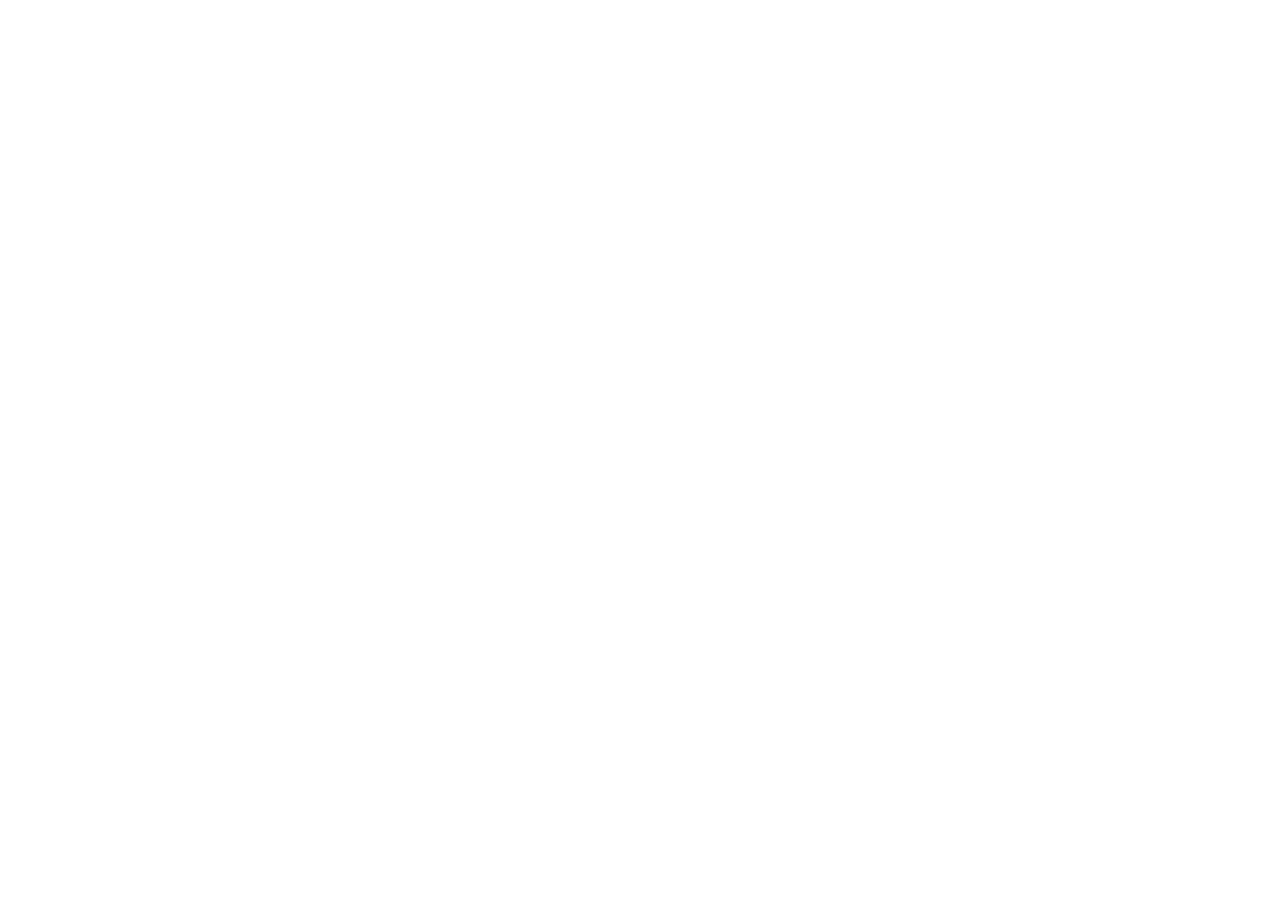
==== about.html @ 1bb25c59 "aboutpage" ====
<!DOCTYPE html>
<html lang="en">
<head>
    <meta charset="UTF-8">
    <meta http-equiv="X-UA-Compatible" content="IE=edge">
    <meta name="viewport" content="width=device-width, initial-scale=1.0">
    <title>About</title>
     <!-- Font Awesome -->
     <link rel="stylesheet" href="https://use.fontawesome.com/releases/v5.15.2/css/all.css" />
     <!-- Google Fonts Roboto -->
     <link rel="stylesheet" href="https://fonts.googleapis.com/css2?family=Roboto:wght@300;400;500;700;900&display=swap" />
     <!-- MDB -->
     <link rel="stylesheet" href="css/mdb.min.css" />
</head>

<body>
    <!-- Start your project here-->
    
    <!-- End your project here-->

    <!-- MDB -->
    <script type="text/javascript" src="js/mdb.min.js"></script>
    <!-- Custom scripts -->
    <script type="text/javascript"></script>

</body>
</html>
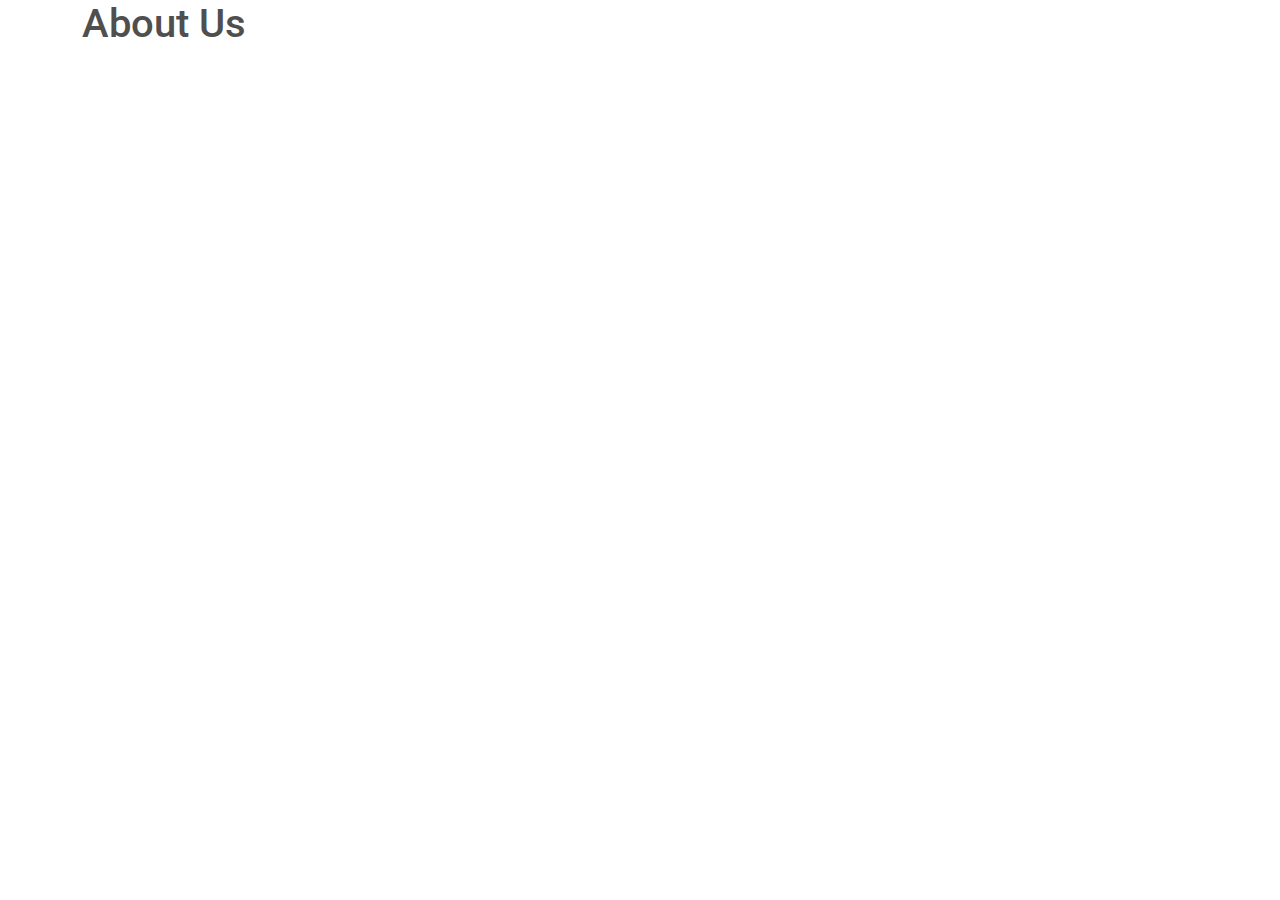
==== commit baf5387a: "about_test" ====
--- a/about.html
+++ b/about.html
@@ -5,17 +5,31 @@
     <meta http-equiv="X-UA-Compatible" content="IE=edge">
     <meta name="viewport" content="width=device-width, initial-scale=1.0">
     <title>About</title>
-     <!-- Font Awesome -->
-     <link rel="stylesheet" href="https://use.fontawesome.com/releases/v5.15.2/css/all.css" />
-     <!-- Google Fonts Roboto -->
-     <link rel="stylesheet" href="https://fonts.googleapis.com/css2?family=Roboto:wght@300;400;500;700;900&display=swap" />
-     <!-- MDB -->
-     <link rel="stylesheet" href="css/mdb.min.css" />
+        <!-- Font Awesome -->
+        <link rel="stylesheet" href="https://use.fontawesome.com/releases/v5.15.2/css/all.css" />
+        <!-- Google Fonts Roboto -->
+        <link rel="stylesheet" href="https://fonts.googleapis.com/css2?family=Roboto:wght@300;400;500;700;900&display=swap" />
+        <!-- MDB -->
+        <link rel="stylesheet" href="css/mdb.min.css" />
 </head>
 
 <body>
     <!-- Start your project here-->
-    
+    <nav>
+
+    </nav>
+
+    <div class="page-header">
+        <div class="container">
+            <div class="row">
+                <div class="col-md-12">
+                    <div class="header-title">
+                        <h1>About Us</h1>
+                    </div>                
+                </div>
+            </div>
+        </div>
+    </div>
     <!-- End your project here-->
 
     <!-- MDB -->
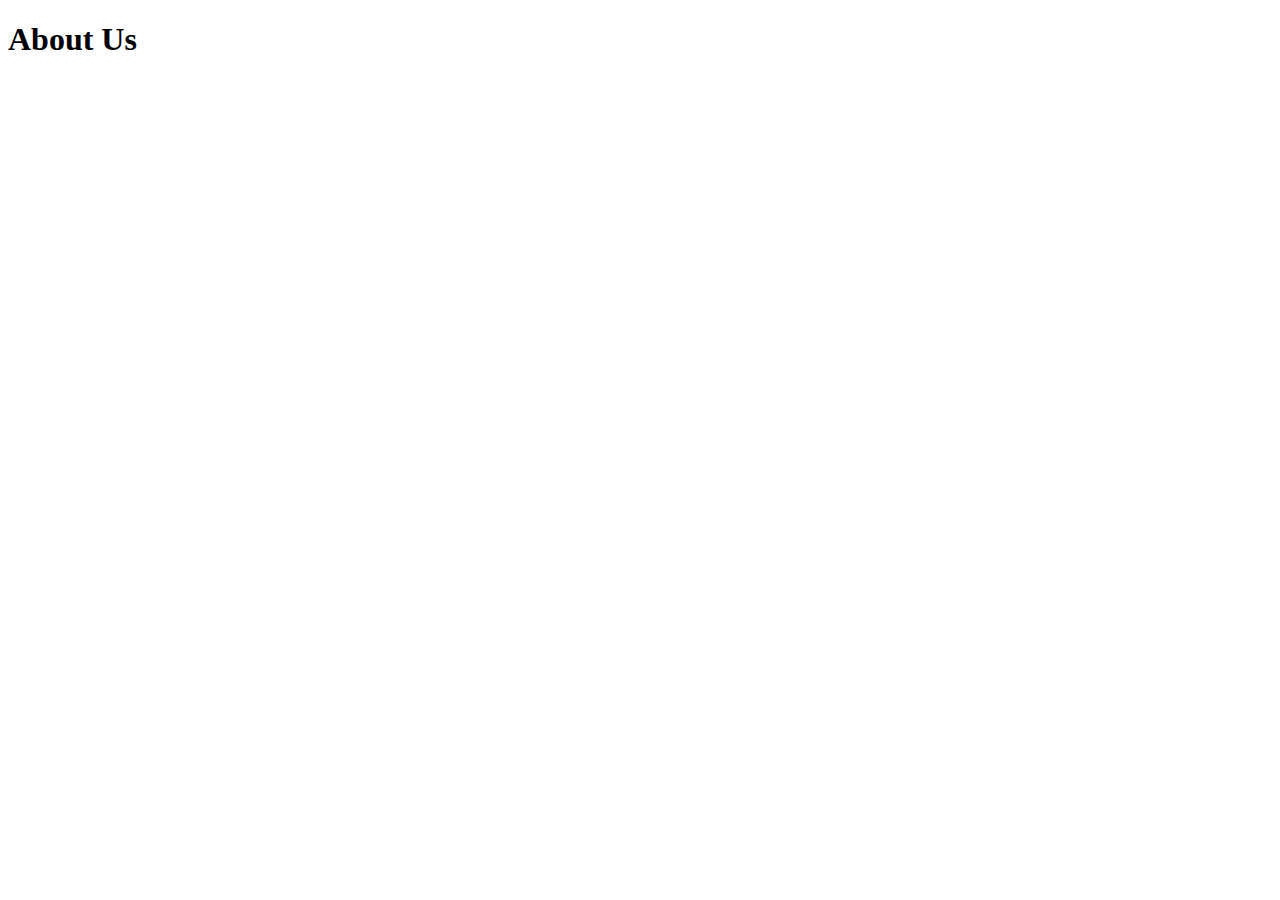
==== commit 2dd86f48: "about_test" ====
--- a/about.html
+++ b/about.html
@@ -5,12 +5,12 @@
     <meta http-equiv="X-UA-Compatible" content="IE=edge">
     <meta name="viewport" content="width=device-width, initial-scale=1.0">
     <title>About</title>
-        <!-- Font Awesome -->
-        <link rel="stylesheet" href="https://use.fontawesome.com/releases/v5.15.2/css/all.css" />
-        <!-- Google Fonts Roboto -->
-        <link rel="stylesheet" href="https://fonts.googleapis.com/css2?family=Roboto:wght@300;400;500;700;900&display=swap" />
-        <!-- MDB -->
-        <link rel="stylesheet" href="css/mdb.min.css" />
+     <!-- Font Awesome -->
+     <link rel="stylesheet" href="https://use.fontawesome.com/releases/v5.15.2/css/all.css" />
+     <!-- Google Fonts Roboto -->
+     <link rel="stylesheet" href="https://fonts.googleapis.com/css2?family=Roboto:wght@300;400;500;700;900&display=swap" />
+     <!-- MDB -->
+     <link rel="stylesheet" type="text/css" href="about.css" />
 </head>
 
 <body>
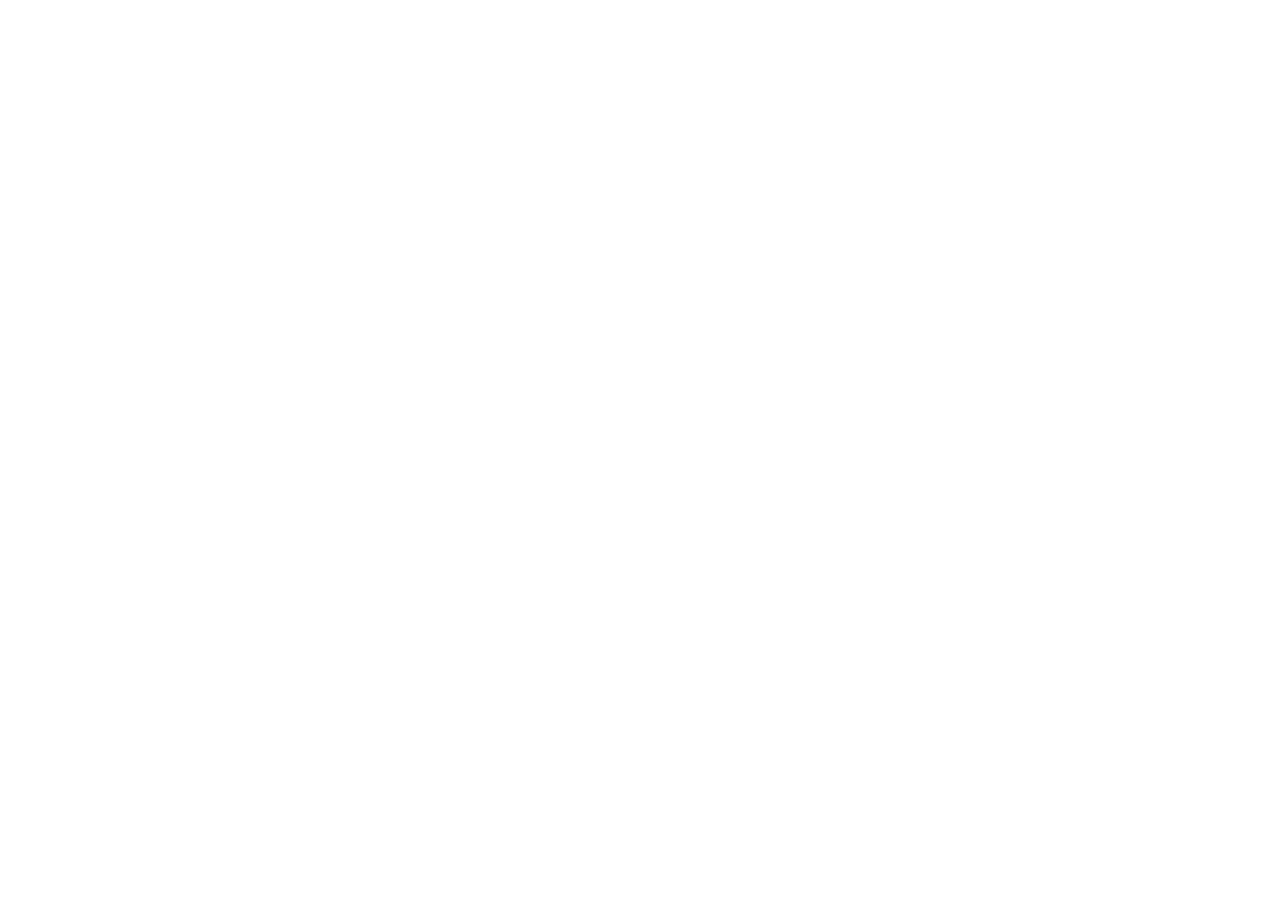
==== commit 4700f6e9: "hhhh" ====
--- a/about.html
+++ b/about.html
@@ -4,31 +4,22 @@
     <meta charset="UTF-8">
     <meta http-equiv="X-UA-Compatible" content="IE=edge">
     <meta name="viewport" content="width=device-width, initial-scale=1.0">
-    <title>About</title>
+    <title>About Us</title>
      <!-- Font Awesome -->
      <link rel="stylesheet" href="https://use.fontawesome.com/releases/v5.15.2/css/all.css" />
      <!-- Google Fonts Roboto -->
      <link rel="stylesheet" href="https://fonts.googleapis.com/css2?family=Roboto:wght@300;400;500;700;900&display=swap" />
      <!-- MDB -->
-     <link rel="stylesheet" type="text/css" href="about.css" />
+     <link rel="stylesheet" type="text/css" href="about.css">
 </head>
 
 <body>
     <!-- Start your project here-->
-    <nav>
+    <div class="features">
+        <div class="content">
 
-    </nav>
-
-    <div class="page-header">
-        <div class="container">
-            <div class="row">
-                <div class="col-md-12">
-                    <div class="header-title">
-                        <h1>About Us</h1>
-                    </div>                
-                </div>
-            </div>
         </div>
+        
     </div>
     <!-- End your project here-->
 
